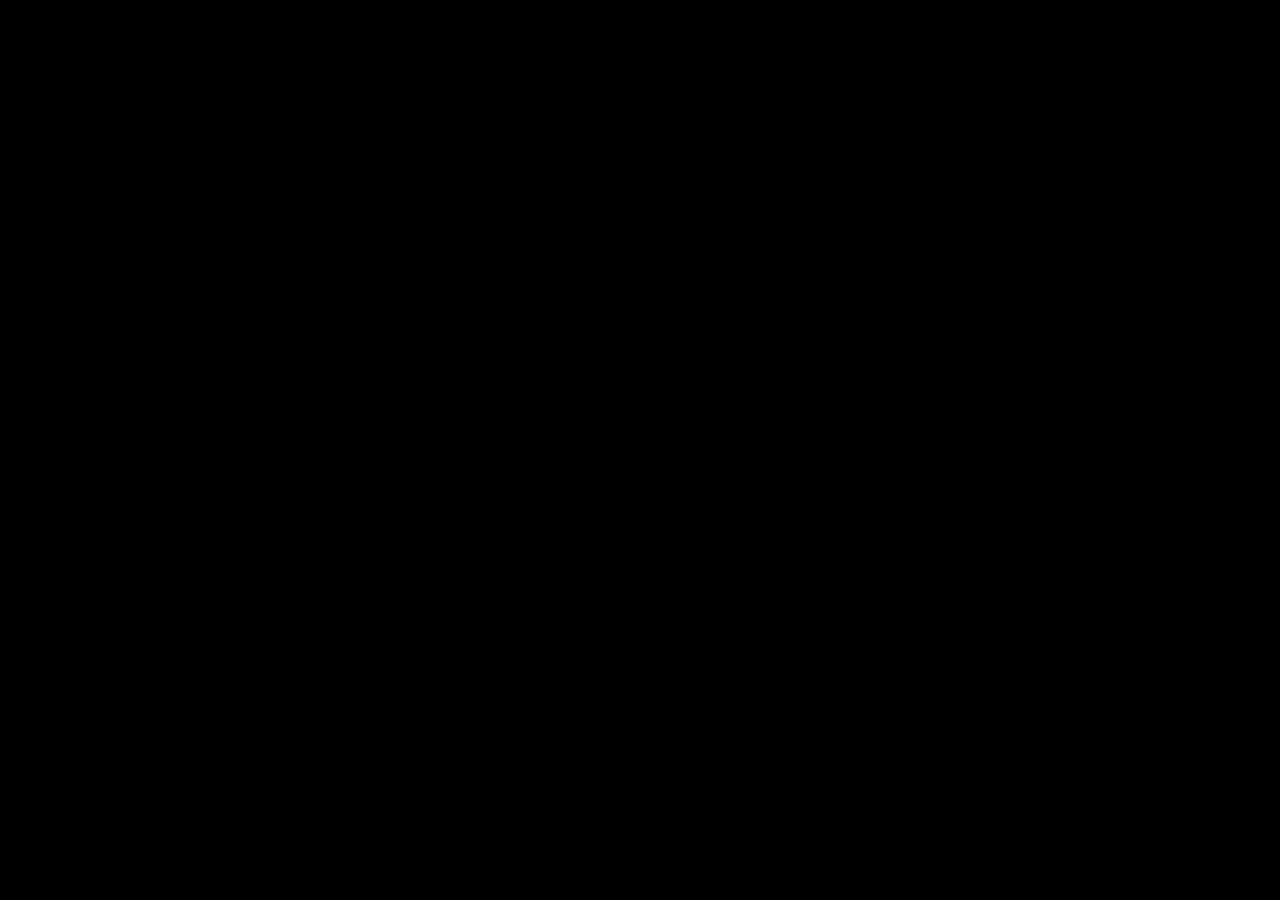
==== fabi/index.html @ 1b361435 "possani e fabi" ====
<!DOCTYPE html>
<html lang="pt-br">

<head>
    <!-- Prebrowsing - BEGIN -->
    <!--
        <link rel="preload" href="//www.googletagmanager.com/gtm.js?id=GTM-MQQ8N79" as="script">
        <link rel="preload" href="//www.google-analytics.com/analytics.js" as="script">
        <link rel="preload" href="//connect.facebook.net/en_US/fbevents.js" as="script">
        <link rel="preconnect" href="//www.googletagmanager.com">
        <link rel="dns-prefetch" href="//www.googletagmanager.com">
        <link rel="preconnect" href="//www.google-analytics.com">
        <link rel="dns-prefetch" href="//www.google-analytics.com">
        -->
    <!-- Prebrowsing - END -->
    <!-- Google Tag Manager - BEGIN -->
    <script>
        (function (w, d, s, l, i) {
            w[l] = w[l] || [];
            w[l].push({ 'gtm.start': new Date().getTime(), event: 'gtm.js' });
            var f = d.getElementsByTagName(s)[0],
                j = d.createElement(s),
                dl = l != 'dataLayer' ? '&l=' + l : '';
            j.async = true;
            j.src = 'https://www.googletagmanager.com/gtm.js?id=' + i + dl;
            f.parentNode.insertBefore(j, f);
        })(window, document, 'script', 'dataLayer', 'GTM-MQQ8N79');
    </script>
    <!-- Google Tag Manager - END -->

    <!-- Main JS -->
    <script src="/js/loadEvents.js"></script>

    <!-- Google Search Console Verification -->
    <meta name="google-site-verification" content="5Y7FZfjYy8SuzQun7OkG0mJv_9JsUAj6aMOgXiRsR8E" />
    <meta charset="UTF-8" />
    <meta name="viewport" content="width=device-width, initial-scale=1.0" />
    <meta http-equiv="X-UA-Compatible" content="ie=edge" />
    <meta name="robots" content="noindex,nofollow" />
    <link rel="apple-touch-icon" sizes="180x180" href="/favicon/apple-touch-icon.png" />
    <link rel="icon" type="image/png" sizes="32x32" href="/favicon/favicon-32x32.png" />
    <link rel="icon" type="image/png" sizes="16x16" href="/favicon/favicon-16x16.png" />
    <link rel="manifest" href="/favicon/site.webmanifest" />
    <link rel="mask-icon" href="/favicon/safari-pinned-tab.svg" color="#5bbad5" />
    <link rel="shortcut icon" href="/favicon/favicon.ico" />
    <meta name="msapplication-TileColor" content="#da532c" />
    <meta name="msapplication-config" content="/favicon/browserconfig.xml" />
    <meta name="theme-color" content="#ffffff" />
    <meta name="description" content="Site de testes do Giovani Ortolani Barbosa. Venha conhecer." />
    <meta name="author" content="Giovani Ortolani Barbosa" />
    <title>Gepeto</title>

    <!-- Main styles -->
    <link rel="stylesheet" href="/css/styles.css">
    <style>
        html {
            /* background: url(images/bg.jpg) no-repeat center center fixed; */
            background: no-repeat center center fixed;
            -webkit-background-size: cover;
            -moz-background-size: cover;
            -o-background-size: cover;
            background-size: cover;
        }

        body,
        html {
            background-color: black;
            overflow: hidden;
        }

        #video {
            position: absolute;
            left: 50%;
            top: 50%;
            transform: translate(-50%, -50%);
        }
    </style>
</head>

<body>
    <!-- Google Tag Manager (noscript) -->
    <noscript><iframe src="https://www.googletagmanager.com/ns.html?id=GTM-MQQ8N79" height="0" width="0"
            style="display:none;visibility:hidden"></iframe></noscript>
    <!-- End Google Tag Manager (noscript) -->

    <div>
        <video autoplay muted loop id='video'>
            Este navegador não suporta vídeo.
        </video>
    </div>

    <script>
        (() => {
            try {
                const queries = new URLSearchParams(location.search);
                const imageVersion = queries.get('fabi')
                    , videoVersion = queries.get('fabiv');
                if (imageVersion !== null) document.documentElement.style.backgroundImage = `url(images/fabi${imageVersion}.webp)`;
                else if (videoVersion !== null) {
                    const video = document.getElementById('video');
                    const source = document.createElement('source');
                    source.type = 'video/mp4';
                    source.src = `/videos/fabi${videoVersion}.mp4`;
                    video.prepend(source);
                }
            } catch (e) { }
        })();
    </script>
</body>

</html>
---- css/styles.css ----
.button {
  padding: 2px 0;
}

footer {
  width: 100%;
  position: absolute;
  bottom: 0;
}

#siteblindado {
  position: relative;
  display: block;
  /* float: left; */
  max-width: 100%;
  height: auto;
  margin-left: auto;
  margin-right: auto;
}
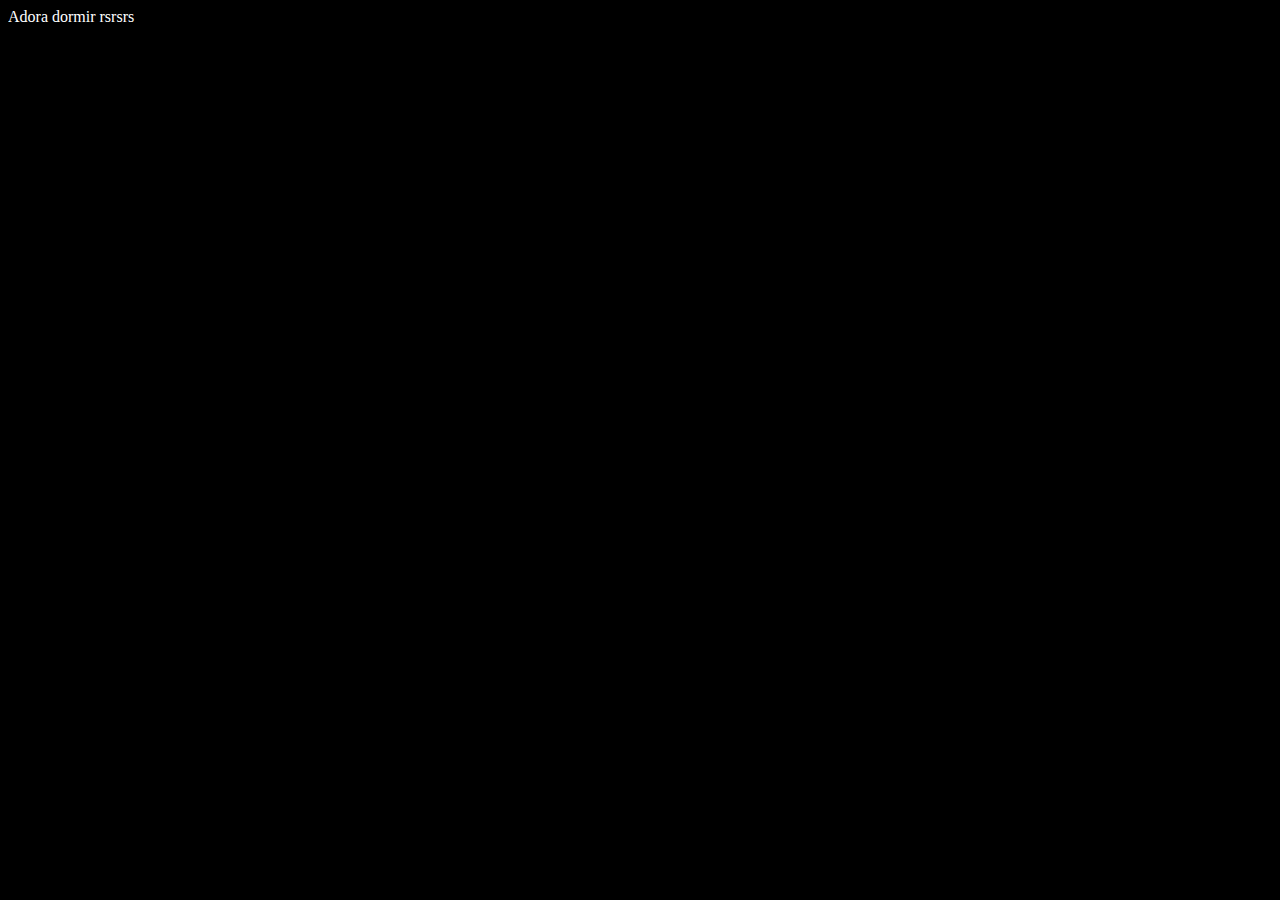
==== commit 45710e40: "cor do texto" ====
--- a/fabi/index.html
+++ b/fabi/index.html
@@ -29,7 +29,7 @@
     <!-- Google Tag Manager - END -->
 
     <!-- Main JS -->
-    <script src="/js/loadEvents.js"></script>
+    <script src="/js/scripts.js"></script>
 
     <!-- Google Search Console Verification -->
     <meta name="google-site-verification" content="5Y7FZfjYy8SuzQun7OkG0mJv_9JsUAj6aMOgXiRsR8E" />
@@ -83,7 +83,7 @@
             style="display:none;visibility:hidden"></iframe></noscript>
     <!-- End Google Tag Manager (noscript) -->
 
-    <div>
+    <div id="root">
         <video autoplay muted loop id='video'>
             Este navegador não suporta vídeo.
         </video>
@@ -95,13 +95,18 @@
                 const queries = new URLSearchParams(location.search);
                 const imageVersion = queries.get('fabi')
                     , videoVersion = queries.get('fabiv');
-                if (imageVersion !== null) document.documentElement.style.backgroundImage = `url(images/fabi${imageVersion}.webp)`;
-                else if (videoVersion !== null) {
+                if (imageVersion !== null) {
+                    document.documentElement.style.backgroundImage = `url(/images/fabi${imageVersion}.webp)`;
+                } else if (videoVersion !== null) {
                     const video = document.getElementById('video');
                     const source = document.createElement('source');
                     source.type = 'video/mp4';
                     source.src = `/videos/fabi${videoVersion}.mp4`;
                     video.prepend(source);
+                } else {
+                    const root = document.getElementById('root');
+                    root.textContent = 'Adora dormir rsrsrs';
+                    root.style.color = 'white';
                 }
             } catch (e) { }
         })();
